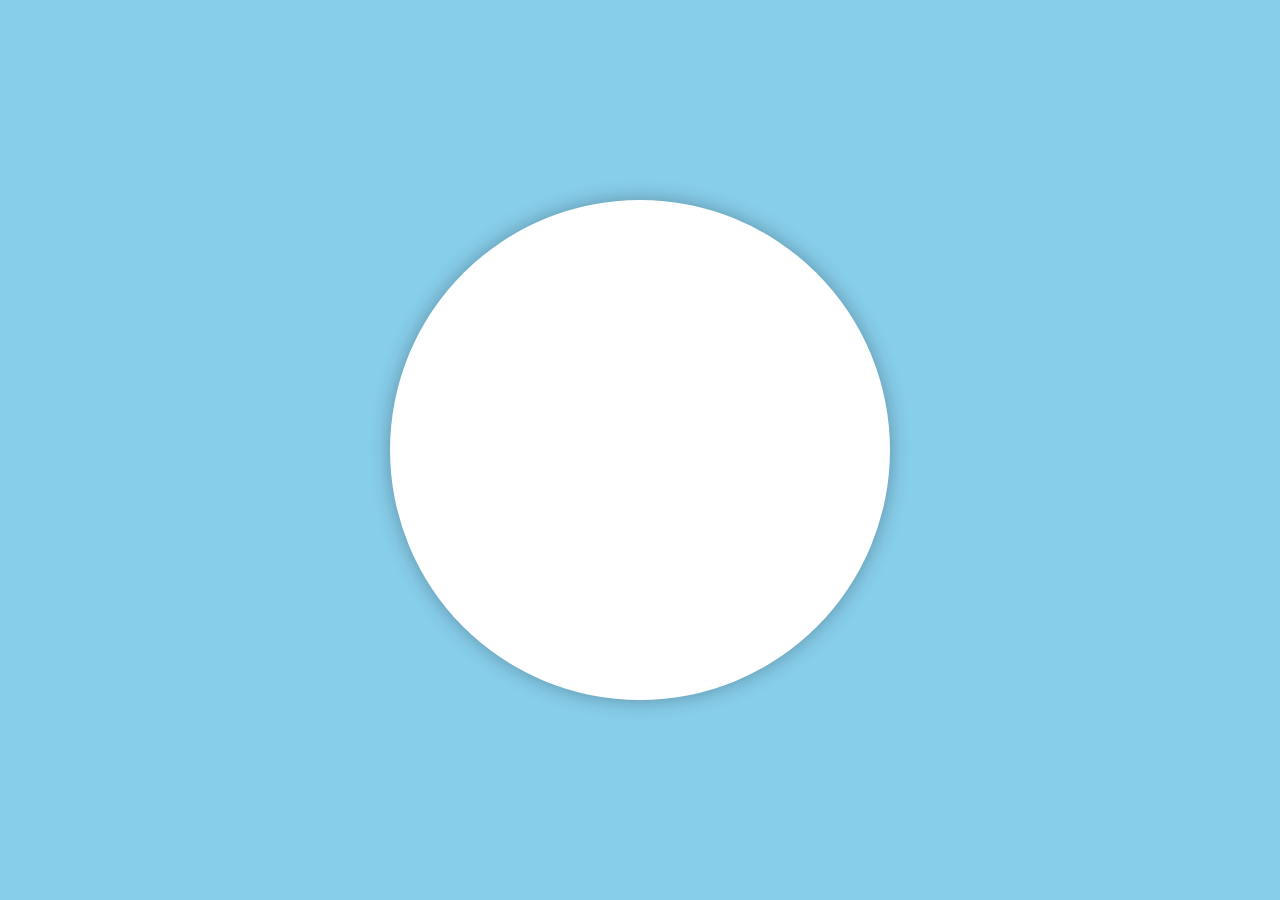
==== bubble.html @ 9880666e "Create bubble.html" ====
<!DOCTYPE html>
<html lang="en">
<head>
    <meta charset="UTF-8">
    <meta name="viewport" content="width=device-width, initial-scale=1.0">
    <title>Bubble Popper</title>
    <style>
        body {
            background-color: #87CEEB; /* jasnoniebieskie tło */
            display: flex;
            justify-content: center;
            align-items: center;
            height: 100vh;
            margin: 0;
        }
        #gameContainer {
            position: relative;
            width: 500px;
            height: 500px;
            background-color: white;
            border-radius: 50%; /* kwadratowa plansza z zaokrąglonymi rogami daje efekt koła */
            box-shadow: 0 0 20px rgba(0, 0, 0, 0.3); /* cień dla głównego kontenera */
        }
        .bubble {
            position: absolute;
            width: 50px;
            height: 50px;
            background-color: #FFD700; /* żółty kolor bańki */
            border-radius: 50%; /* bańki są kołowe */
            cursor: pointer; /* kursor zmienia się na wskazujący, aby pokazać, że bańka jest interaktywna */
            transition: transform 0.2s ease; /* efekt przejścia przy usuwaniu bańki */
        }
    </style>
</head>
<body>
    <div id="gameContainer"></div>

    <script>
        // Funkcja generująca losowe liczby z zakresu min do max
        function getRandomNumber(min, max) {
            return Math.floor(Math.random() * (max - min + 1)) + min;
        }

        // Funkcja generująca nową bańkę i dodająca ją do gry
        function createBubble() {
            const bubble = document.createElement('div');
            bubble.className = 'bubble';
            bubble.style.top = getRandomNumber(0, 450) + 'px'; // losowa pozycja w pionie
            bubble.style.left = getRandomNumber(0, 450) + 'px'; // losowa pozycja w poziomie

            bubble.addEventListener('click', () => {
                bubble.style.transform = 'scale(0)'; // zmniejszanie bańki do zera
                setTimeout(() => bubble.remove(), 200); // usunięcie bańki po 200ms
            });

            document.getElementById('gameContainer').appendChild(bubble); // dodanie bańki do kontenera
        }

        // Dodanie bańek co 1 sekundę
        setInterval(createBubble, 1000);
    </script>
</body>
</html>
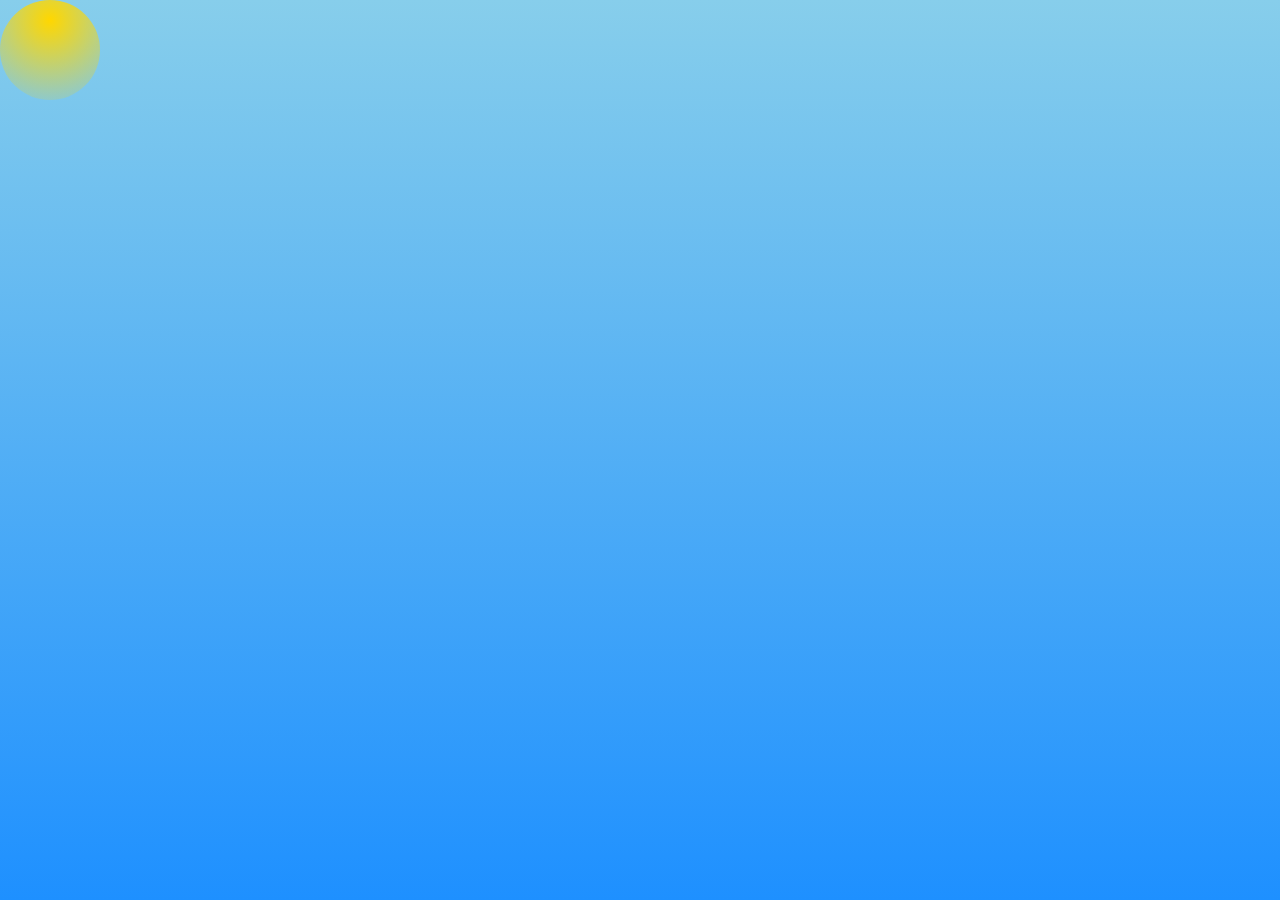
==== commit a20e2b2e: "Update bubble.html" ====
--- a/bubble.html
+++ b/bubble.html
@@ -6,20 +6,15 @@
     <title>Bubble Popper</title>
     <style>
         body {
-            background-color: #87CEEB; /* jasnoniebieskie tło */
-            display: flex;
-            justify-content: center;
-            align-items: center;
-            height: 100vh;
             margin: 0;
+            overflow: hidden;
         }
         #gameContainer {
             position: relative;
-            width: 500px;
-            height: 500px;
-            background-color: white;
-            border-radius: 50%; /* kwadratowa plansza z zaokrąglonymi rogami daje efekt koła */
-            box-shadow: 0 0 20px rgba(0, 0, 0, 0.3); /* cień dla głównego kontenera */
+            width: 100vw;
+            height: 100vh;
+            overflow: hidden;
+            perspective: 1000px;
         }
         .bubble {
             position: absolute;
@@ -28,12 +23,47 @@
             background-color: #FFD700; /* żółty kolor bańki */
             border-radius: 50%; /* bańki są kołowe */
             cursor: pointer; /* kursor zmienia się na wskazujący, aby pokazać, że bańka jest interaktywna */
-            transition: transform 0.2s ease; /* efekt przejścia przy usuwaniu bańki */
+            animation: pop 1s ease forwards; /* animacja pykania bańki */
+        }
+        @keyframes pop {
+            0% { transform: scale(0); opacity: 0; }
+            50% { transform: scale(1.5); opacity: 1; }
+            100% { transform: scale(1); opacity: 1; }
+        }
+        #sky {
+            position: absolute;
+            width: 100%;
+            height: 100%;
+            background: linear-gradient(to bottom, #87CEEB, #1E90FF); /* gradient od nieba do wody */
+            animation: changeSky 20s linear infinite; /* animacja zmiany czasu */
+        }
+        @keyframes changeSky {
+            0% { background: linear-gradient(to bottom, #87CEEB, #1E90FF); } /* dzień */
+            50% { background: linear-gradient(to bottom, #FFA500, #FF6347); } /* zmierzch */
+            100% { background: linear-gradient(to bottom, #191970, #00008B); } /* noc */
+        }
+        #sun {
+            position: absolute;
+            width: 100px;
+            height: 100px;
+            background: radial-gradient(circle at 50% 20%, #FFD700, transparent); /* żółte słoneczko */
+            border-radius: 50%; /* kształt słoneczka */
+            animation: moveSun 20s linear infinite; /* animacja ruchu słońca */
+        }
+        @keyframes moveSun {
+            0% { left: 50%; top: 10%; } /* dzień */
+            50% { left: 90%; top: 50%; } /* zmierzch */
+            100% { left: 50%; top: 90%; } /* noc */
         }
     </style>
 </head>
 <body>
-    <div id="gameContainer"></div>
+    <div id="gameContainer">
+        <div id="sky"></div>
+        <div id="sun"></div>
+    </div>
+
+    <audio id="popSound" src="pop.mp3"></audio>
 
     <script>
         // Funkcja generująca losowe liczby z zakresu min do max
@@ -45,12 +75,13 @@
         function createBubble() {
             const bubble = document.createElement('div');
             bubble.className = 'bubble';
-            bubble.style.top = getRandomNumber(0, 450) + 'px'; // losowa pozycja w pionie
-            bubble.style.left = getRandomNumber(0, 450) + 'px'; // losowa pozycja w poziomie
+            bubble.style.top = getRandomNumber(0, window.innerHeight - 50) + 'px'; // losowa pozycja w pionie
+            bubble.style.left = getRandomNumber(0, window.innerWidth - 50) + 'px'; // losowa pozycja w poziomie
 
             bubble.addEventListener('click', () => {
                 bubble.style.transform = 'scale(0)'; // zmniejszanie bańki do zera
-                setTimeout(() => bubble.remove(), 200); // usunięcie bańki po 200ms
+                setTimeout(() => bubble.remove(), 1000); // usunięcie bańki po 1s
+                document.getElementById('popSound').play(); // odtworzenie dźwięku kliknięcia
             });
 
             document.getElementById('gameContainer').appendChild(bubble); // dodanie bańki do kontenera
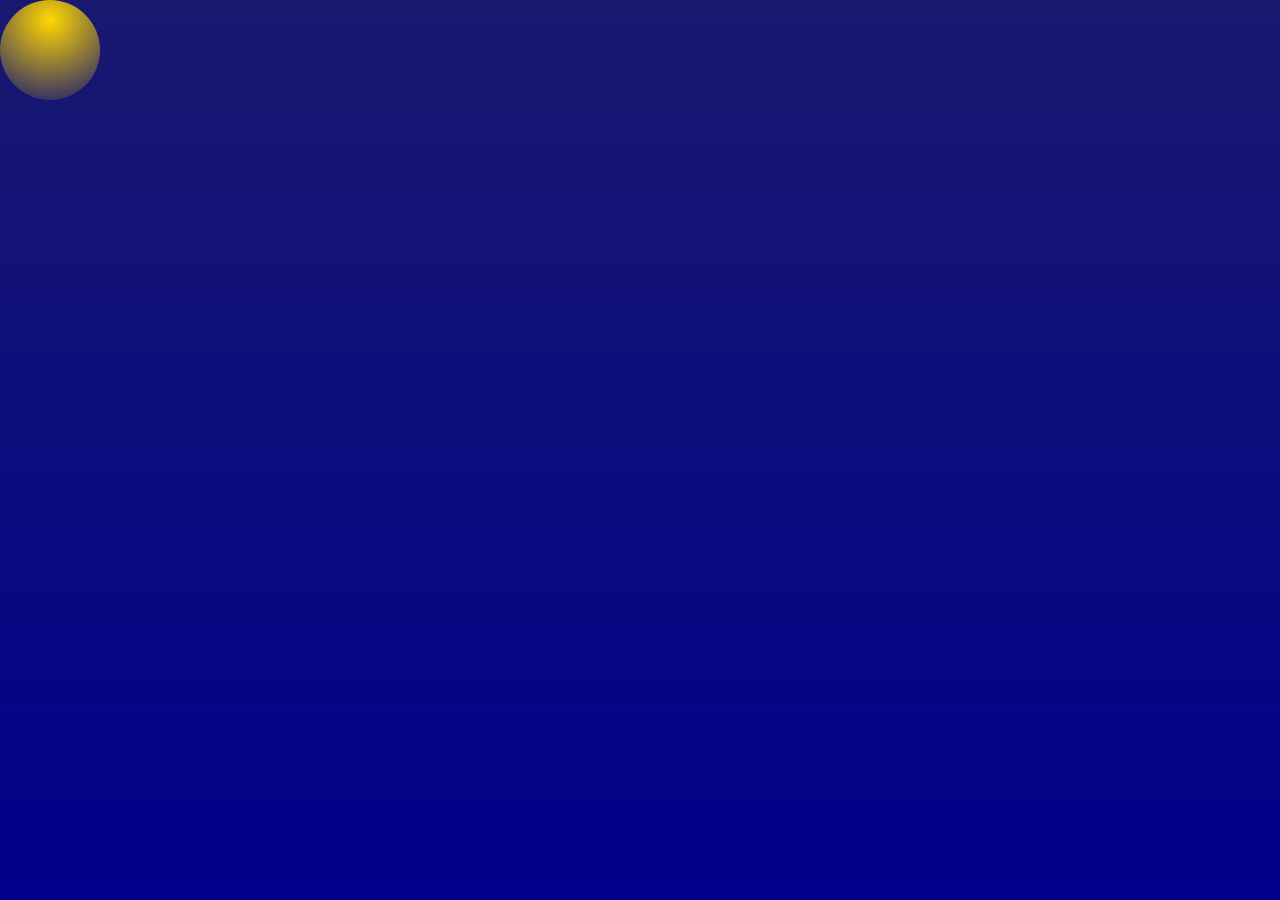
==== commit aef4da4e: "Update bubble.html" ====
--- a/bubble.html
+++ b/bubble.html
@@ -15,6 +15,7 @@
             height: 100vh;
             overflow: hidden;
             perspective: 1000px;
+            background: linear-gradient(to bottom, #87CEEB, #1E90FF); /* Dzienne tło */
         }
         .bubble {
             position: absolute;
@@ -34,13 +35,14 @@
             position: absolute;
             width: 100%;
             height: 100%;
-            background: linear-gradient(to bottom, #87CEEB, #1E90FF); /* gradient od nieba do wody */
+            background: linear-gradient(to bottom, #87CEEB, #1E90FF); /* Dzienne tło */
             animation: changeSky 20s linear infinite; /* animacja zmiany czasu */
         }
         @keyframes changeSky {
-            0% { background: linear-gradient(to bottom, #87CEEB, #1E90FF); } /* dzień */
-            50% { background: linear-gradient(to bottom, #FFA500, #FF6347); } /* zmierzch */
-            100% { background: linear-gradient(to bottom, #191970, #00008B); } /* noc */
+            0% { background: linear-gradient(to bottom, #87CEEB, #1E90FF); } /* Dzień */
+            45% { background: linear-gradient(to bottom, #FFA500, #FF6347); } /* Zmierzch */
+            55% { background: linear-gradient(to bottom, #FFA500, #FF6347); } /* Zmierzch */
+            100% { background: linear-gradient(to bottom, #191970, #00008B); } /* Noc */
         }
         #sun {
             position: absolute;
@@ -51,9 +53,9 @@
             animation: moveSun 20s linear infinite; /* animacja ruchu słońca */
         }
         @keyframes moveSun {
-            0% { left: 50%; top: 10%; } /* dzień */
-            50% { left: 90%; top: 50%; } /* zmierzch */
-            100% { left: 50%; top: 90%; } /* noc */
+            0% { left: 50%; top: 10%; } /* Dzień */
+            50% { left: 90%; top: 50%; } /* Zmierzch */
+            100% { left: 50%; top: 90%; } /* Noc */
         }
     </style>
 </head>
@@ -79,16 +81,36 @@
             bubble.style.left = getRandomNumber(0, window.innerWidth - 50) + 'px'; // losowa pozycja w poziomie
 
             bubble.addEventListener('click', () => {
-                bubble.style.transform = 'scale(0)'; // zmniejszanie bańki do zera
-                setTimeout(() => bubble.remove(), 1000); // usunięcie bańki po 1s
-                document.getElementById('popSound').play(); // odtworzenie dźwięku kliknięcia
+                bubble.style.display = 'none'; // Ukrycie bańki
+                document.getElementById('popSound').play(); // Odtworzenie dźwięku kliknięcia
             });
 
-            document.getElementById('gameContainer').appendChild(bubble); // dodanie bańki do kontenera
+            document.getElementById('gameContainer').appendChild(bubble); // Dodanie bańki do kontenera
+        }
+
+        // Sprawdzenie czasu dnia i ustawienie odpowiedniego tła
+        function checkTimeOfDay() {
+            const date = new Date();
+            const hour = date.getHours();
+            const minute = date.getMinutes();
+
+            if (hour >= 6 && hour < 20) {
+                // Dzień
+                document.getElementById('sky').style.background = 'linear-gradient(to bottom, #87CEEB, #1E90FF)';
+            } else {
+                // Noc
+                document.getElementById('sky').style.background = 'linear-gradient(to bottom, #191970, #00008B)';
+            }
         }
 
         // Dodanie bańek co 1 sekundę
         setInterval(createBubble, 1000);
+
+        // Sprawdzenie czasu dnia co minutę
+        setInterval(checkTimeOfDay, 60000);
+
+        // Wywołanie funkcji sprawdzającej czas dnia przy załadowaniu strony
+        checkTimeOfDay();
     </script>
 </body>
 </html>
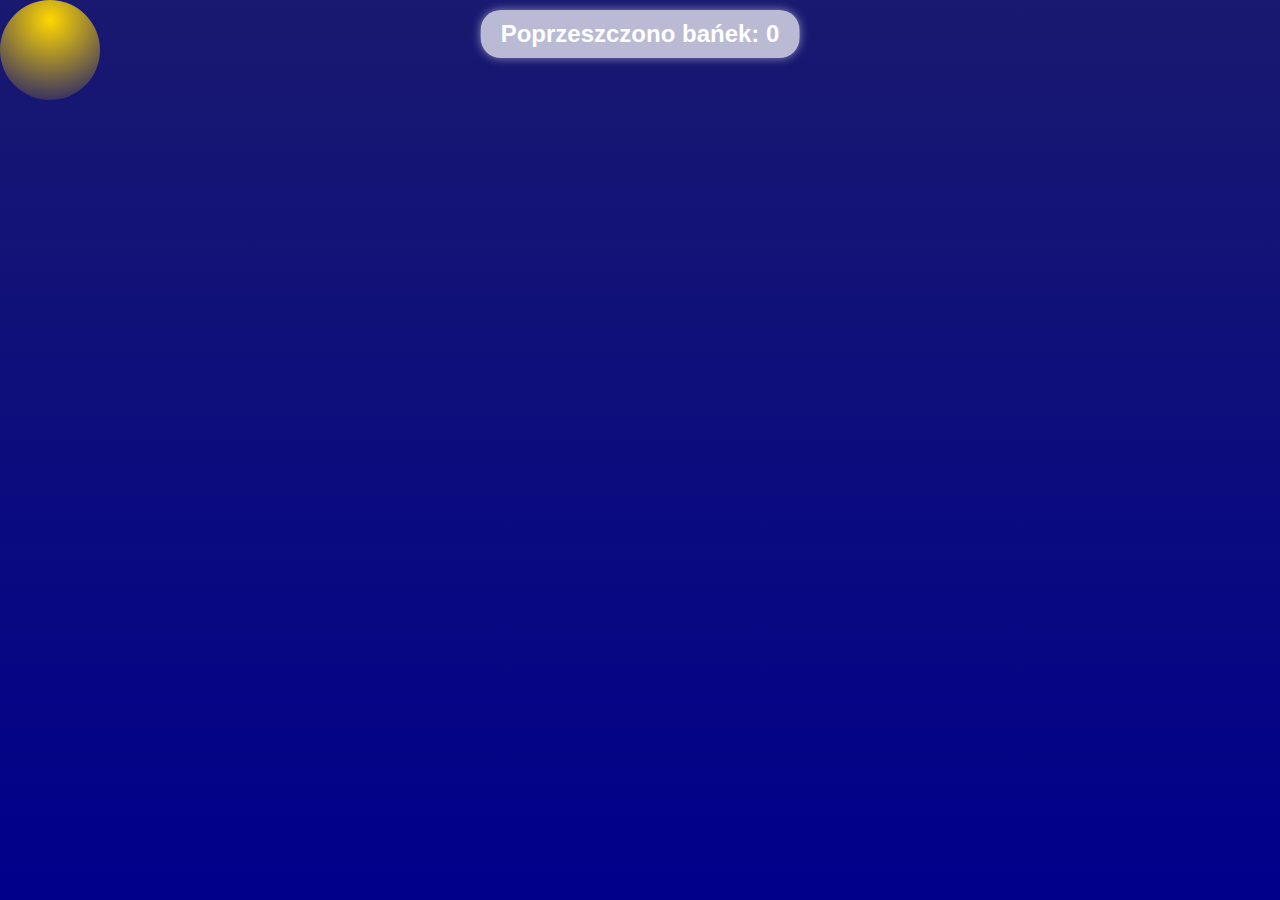
==== commit af8bd1f1: "Update bubble.html" ====
--- a/bubble.html
+++ b/bubble.html
@@ -8,6 +8,8 @@
         body {
             margin: 0;
             overflow: hidden;
+            color: white;
+            font-family: Arial, sans-serif;
         }
         #gameContainer {
             position: relative;
@@ -50,12 +52,28 @@
             height: 100px;
             background: radial-gradient(circle at 50% 20%, #FFD700, transparent); /* żółte słoneczko */
             border-radius: 50%; /* kształt słoneczka */
-            animation: moveSun 20s linear infinite; /* animacja ruchu słońca */
+            animation: moveSun linear infinite; /* animacja ruchu słońca */
         }
         @keyframes moveSun {
             0% { left: 50%; top: 10%; } /* Dzień */
-            50% { left: 90%; top: 50%; } /* Zmierzch */
-            100% { left: 50%; top: 90%; } /* Noc */
+            100% { left: calc(90% - 50px); top: 10%; } /* Noc */
+        }
+        #header {
+            position: absolute;
+            top: 10px;
+            left: 50%;
+            transform: translateX(-50%);
+            font-size: 24px;
+            font-weight: bold;
+            padding: 10px 20px;
+            background-color: rgba(255, 255, 255, 0.5); /* Przezroczyste tło dla napisu */
+            border-radius: 20px;
+            box-shadow: 0 0 10px rgba(255, 255, 255, 0.5); /* Cień dla napisu */
+            animation: fadeIn 2s ease forwards; /* Animacja pojawienia się napisu */
+        }
+        @keyframes fadeIn {
+            from { opacity: 0; }
+            to { opacity: 1; }
         }
     </style>
 </head>
@@ -63,6 +81,7 @@
     <div id="gameContainer">
         <div id="sky"></div>
         <div id="sun"></div>
+        <div id="header">Poprzeszczono bańek: <span id="counter">0</span></div>
     </div>
 
     <audio id="popSound" src="pop.mp3"></audio>
@@ -83,23 +102,33 @@
             bubble.addEventListener('click', () => {
                 bubble.style.display = 'none'; // Ukrycie bańki
                 document.getElementById('popSound').play(); // Odtworzenie dźwięku kliknięcia
+                updateCounter(); // Aktualizacja licznika
             });
 
             document.getElementById('gameContainer').appendChild(bubble); // Dodanie bańki do kontenera
+        }
+
+        // Funkcja aktualizująca licznik klikniętych bańek
+        function updateCounter() {
+            const counterElement = document.getElementById('counter');
+            let count = parseInt(counterElement.textContent);
+            count++;
+            counterElement.textContent = count;
         }
 
         // Sprawdzenie czasu dnia i ustawienie odpowiedniego tła
         function checkTimeOfDay() {
             const date = new Date();
             const hour = date.getHours();
-            const minute = date.getMinutes();
 
-            if (hour >= 6 && hour < 20) {
+            if (hour >= 20 || hour < 6) {
+                // Noc
+                document.getElementById('sky').style.background = 'linear-gradient(to bottom, #191970, #00008B)';
+                document.getElementById('header').style.backgroundColor = 'rgba(255, 255, 255, 0.7)'; // Przezroczyste tło dla napisu
+            } else {
                 // Dzień
                 document.getElementById('sky').style.background = 'linear-gradient(to bottom, #87CEEB, #1E90FF)';
-            } else {
-                // Noc
-                document.getElementById('sky').style.background = 'linear-gradient(to bottom, #191970, #00008B)';
+                document.getElementById('header').style.backgroundColor = 'rgba(255, 255, 255, 0.5)'; // Przezroczyste tło dla napisu
             }
         }
 
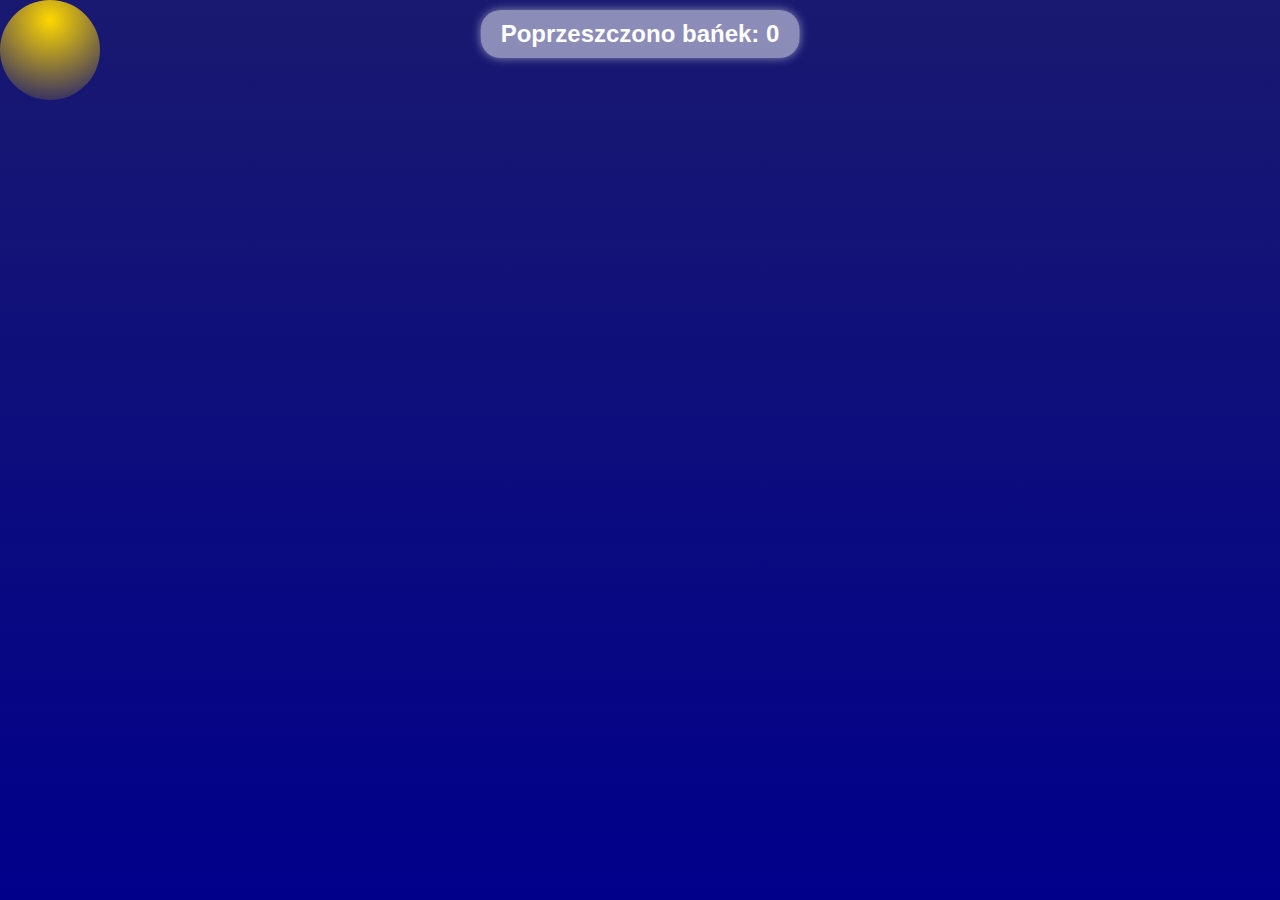
==== commit 7efb41b8: "Update bubble.html" ====
--- a/bubble.html
+++ b/bubble.html
@@ -42,8 +42,9 @@
         }
         @keyframes changeSky {
             0% { background: linear-gradient(to bottom, #87CEEB, #1E90FF); } /* Dzień */
-            45% { background: linear-gradient(to bottom, #FFA500, #FF6347); } /* Zmierzch */
-            55% { background: linear-gradient(to bottom, #FFA500, #FF6347); } /* Zmierzch */
+            20% { background: linear-gradient(to bottom, #FFD700, #FFA500); } /* 6:00 */
+            40% { background: linear-gradient(to bottom, #1E90FF, #0000FF); } /* 10:00 */
+            80% { background: linear-gradient(to bottom, #1E90FF, #0000FF); } /* 20:00 */
             100% { background: linear-gradient(to bottom, #191970, #00008B); } /* Noc */
         }
         #sun {
@@ -52,7 +53,7 @@
             height: 100px;
             background: radial-gradient(circle at 50% 20%, #FFD700, transparent); /* żółte słoneczko */
             border-radius: 50%; /* kształt słoneczka */
-            animation: moveSun linear infinite; /* animacja ruchu słońca */
+            animation: moveSun 20s linear infinite; /* animacja ruchu słońca */
         }
         @keyframes moveSun {
             0% { left: 50%; top: 10%; } /* Dzień */
@@ -116,30 +117,31 @@
             counterElement.textContent = count;
         }
 
-        // Sprawdzenie czasu dnia i ustawienie odpowiedniego tła
+        // Dodanie bańek co 1 sekundę
+        setInterval(createBubble, 1000);
+
+        // Wywołanie funkcji sprawdzającej czas dnia przy załadowaniu strony
+        checkTimeOfDay();
+
+        // Sprawdzenie czasu dnia co minutę
+        setInterval(checkTimeOfDay, 60000);
+
+        // Sprawdzenie czasu dnia i ustawienie odpowiedniego tła oraz koloru słońca
         function checkTimeOfDay() {
             const date = new Date();
             const hour = date.getHours();
 
-            if (hour >= 20 || hour < 6) {
-                // Noc
+            if (hour >= 6 && hour < 10) {
+                // Rano (6:00 - 10:00)
+                document.getElementById('sky').style.background = 'linear-gradient(to bottom, #FFD700, #FFA500)';
+            } else if (hour >= 10 && hour < 20) {
+                // Południe (10:00 - 20:00)
+                document.getElementById('sky').style.background = 'linear-gradient(to bottom, #1E90FF, #0000FF)';
+            } else {
+                // Wieczór i noc (20:00 - 6:00)
                 document.getElementById('sky').style.background = 'linear-gradient(to bottom, #191970, #00008B)';
-                document.getElementById('header').style.backgroundColor = 'rgba(255, 255, 255, 0.7)'; // Przezroczyste tło dla napisu
-            } else {
-                // Dzień
-                document.getElementById('sky').style.background = 'linear-gradient(to bottom, #87CEEB, #1E90FF)';
-                document.getElementById('header').style.backgroundColor = 'rgba(255, 255, 255, 0.5)'; // Przezroczyste tło dla napisu
             }
         }
-
-        // Dodanie bańek co 1 sekundę
-        setInterval(createBubble, 1000);
-
-        // Sprawdzenie czasu dnia co minutę
-        setInterval(checkTimeOfDay, 60000);
-
-        // Wywołanie funkcji sprawdzającej czas dnia przy załadowaniu strony
-        checkTimeOfDay();
     </script>
 </body>
 </html>
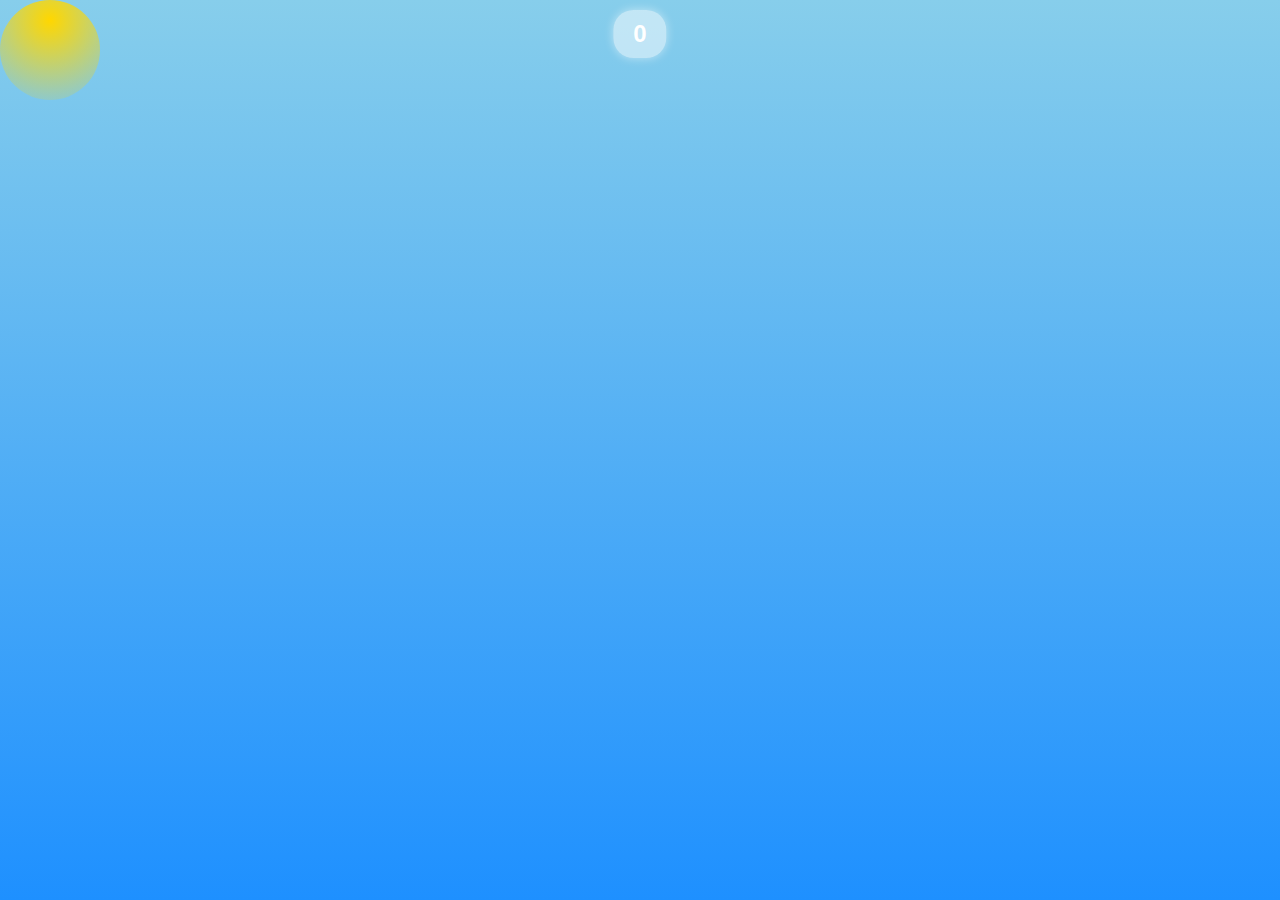
==== commit 072c7f35: "Update bubble.html" ====
--- a/bubble.html
+++ b/bubble.html
@@ -38,7 +38,7 @@
             width: 100%;
             height: 100%;
             background: linear-gradient(to bottom, #87CEEB, #1E90FF); /* Dzienne tło */
-            animation: changeSky 20s linear infinite; /* animacja zmiany czasu */
+            animation: changeSky 600s linear infinite; /* animacja zmiany czasu */
         }
         @keyframes changeSky {
             0% { background: linear-gradient(to bottom, #87CEEB, #1E90FF); } /* Dzień */
@@ -53,7 +53,7 @@
             height: 100px;
             background: radial-gradient(circle at 50% 20%, #FFD700, transparent); /* żółte słoneczko */
             border-radius: 50%; /* kształt słoneczka */
-            animation: moveSun 20s linear infinite; /* animacja ruchu słońca */
+            animation: moveSun 600s linear infinite; /* animacja ruchu słońca */
         }
         @keyframes moveSun {
             0% { left: 50%; top: 10%; } /* Dzień */
@@ -82,7 +82,7 @@
     <div id="gameContainer">
         <div id="sky"></div>
         <div id="sun"></div>
-        <div id="header">Poprzeszczono bańek: <span id="counter">0</span></div>
+        <div id="header"> <span id="counter">0</span></div>
     </div>
 
     <audio id="popSound" src="pop.mp3"></audio>
@@ -120,11 +120,8 @@
         // Dodanie bańek co 1 sekundę
         setInterval(createBubble, 1000);
 
-        // Wywołanie funkcji sprawdzającej czas dnia przy załadowaniu strony
-        checkTimeOfDay();
-
-        // Sprawdzenie czasu dnia co minutę
-        setInterval(checkTimeOfDay, 60000);
+        // Sprawdzenie czasu dnia co 10 minut
+        setInterval(checkTimeOfDay, 600000);
 
         // Sprawdzenie czasu dnia i ustawienie odpowiedniego tła oraz koloru słońca
         function checkTimeOfDay() {
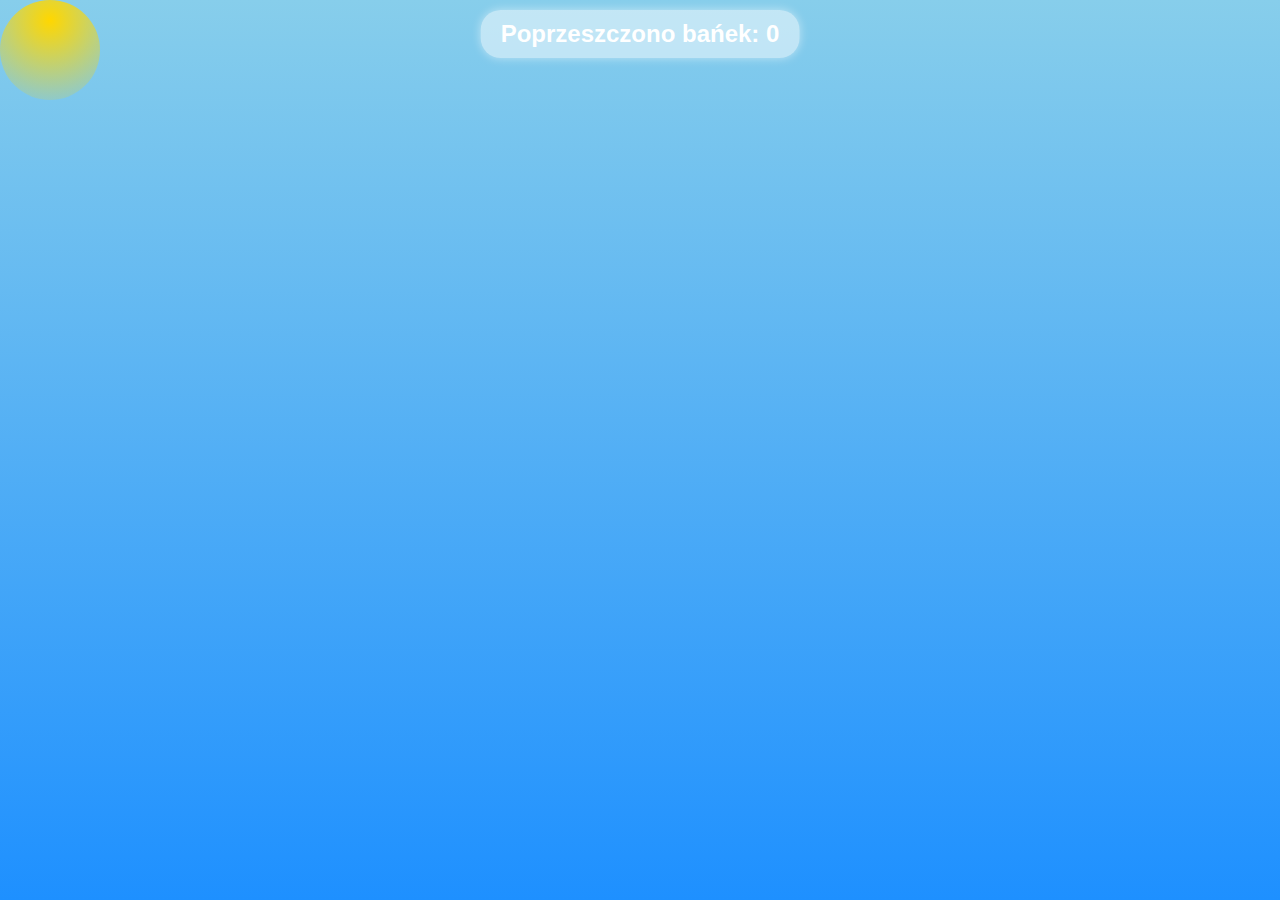
==== commit 34473e69: "Update bubble.html" ====
--- a/bubble.html
+++ b/bubble.html
@@ -82,7 +82,7 @@
     <div id="gameContainer">
         <div id="sky"></div>
         <div id="sun"></div>
-        <div id="header"> <span id="counter">0</span></div>
+        <div id="header">Poprzeszczono bańek: <span id="counter">0</span></div>
     </div>
 
     <audio id="popSound" src="pop.mp3"></audio>
@@ -95,6 +95,7 @@
 
         // Funkcja generująca nową bańkę i dodająca ją do gry
         function createBubble() {
+            if (document.getElementsByClassName('bubble').length >= 10) return; // Ograniczenie do maksymalnie 10 baniek
             const bubble = document.createElement('div');
             bubble.className = 'bubble';
             bubble.style.top = getRandomNumber(0, window.innerHeight - 50) + 'px'; // losowa pozycja w pionie
@@ -131,12 +132,15 @@
             if (hour >= 6 && hour < 10) {
                 // Rano (6:00 - 10:00)
                 document.getElementById('sky').style.background = 'linear-gradient(to bottom, #FFD700, #FFA500)';
+                document.getElementById('sun').style.background = 'radial-gradient(circle at 50% 20%, #FFD700, transparent)'; // Jasne słońce
             } else if (hour >= 10 && hour < 20) {
                 // Południe (10:00 - 20:00)
                 document.getElementById('sky').style.background = 'linear-gradient(to bottom, #1E90FF, #0000FF)';
+                document.getElementById('sun').style.background = 'radial-gradient(circle at 50% 20%, #FFD700, transparent)'; // Jasne słońce
             } else {
                 // Wieczór i noc (20:00 - 6:00)
                 document.getElementById('sky').style.background = 'linear-gradient(to bottom, #191970, #00008B)';
+                document.getElementById('sun').style.background = 'radial-gradient(circle at 50% 20%, #000, transparent)'; // Ciemne słońce
             }
         }
     </script>
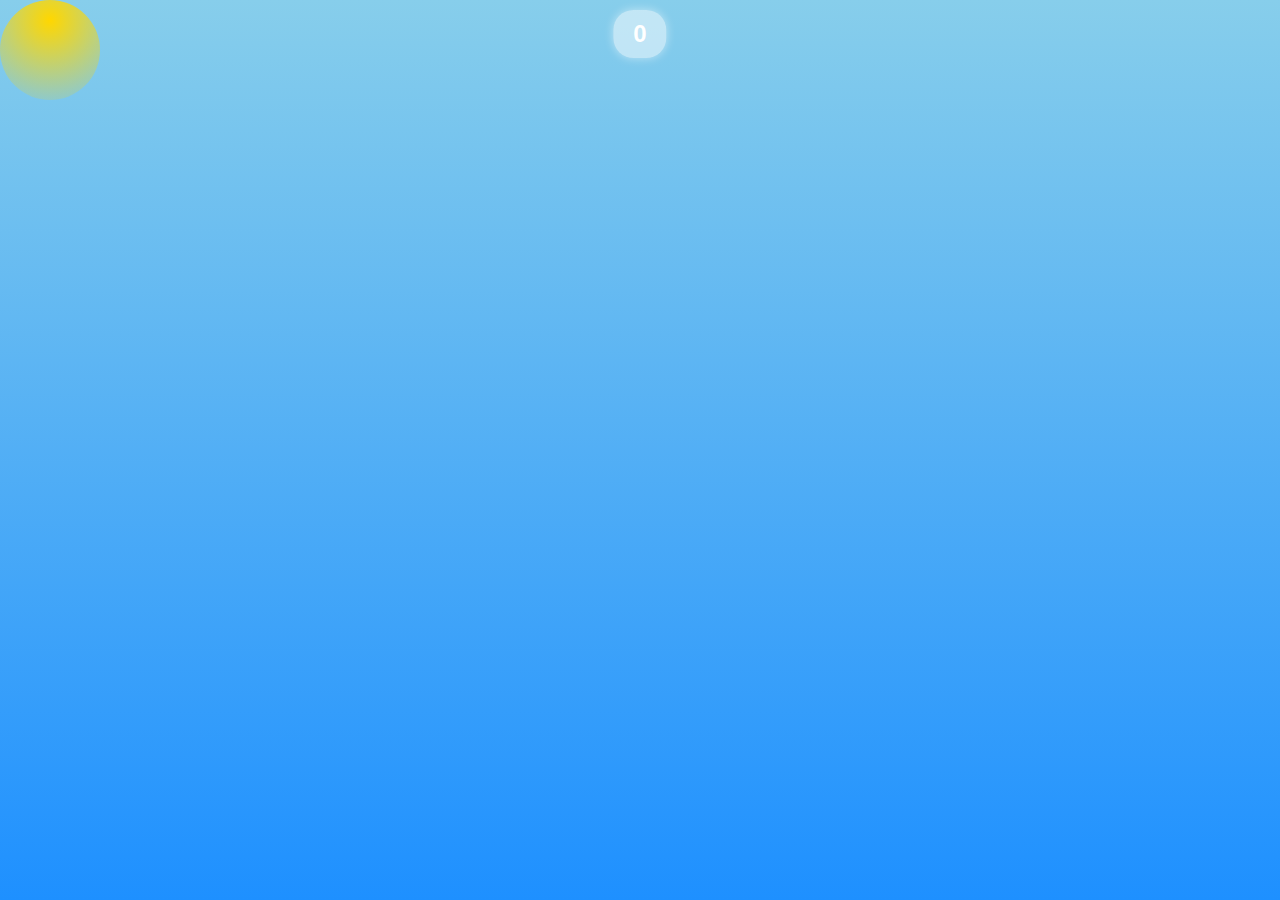
==== commit 41494bb9: "Update bubble.html" ====
--- a/bubble.html
+++ b/bubble.html
@@ -82,7 +82,7 @@
     <div id="gameContainer">
         <div id="sky"></div>
         <div id="sun"></div>
-        <div id="header">Poprzeszczono bańek: <span id="counter">0</span></div>
+        <div id="header"> <span id="counter">0</span></div>
     </div>
 
     <audio id="popSound" src="pop.mp3"></audio>
@@ -95,7 +95,6 @@
 
         // Funkcja generująca nową bańkę i dodająca ją do gry
         function createBubble() {
-            if (document.getElementsByClassName('bubble').length >= 10) return; // Ograniczenie do maksymalnie 10 baniek
             const bubble = document.createElement('div');
             bubble.className = 'bubble';
             bubble.style.top = getRandomNumber(0, window.innerHeight - 50) + 'px'; // losowa pozycja w pionie
@@ -118,7 +117,7 @@
             counterElement.textContent = count;
         }
 
-        // Dodanie bańek co 1 sekundę
+        // Dodanie baniek co 1 sekundę
         setInterval(createBubble, 1000);
 
         // Sprawdzenie czasu dnia co 10 minut
